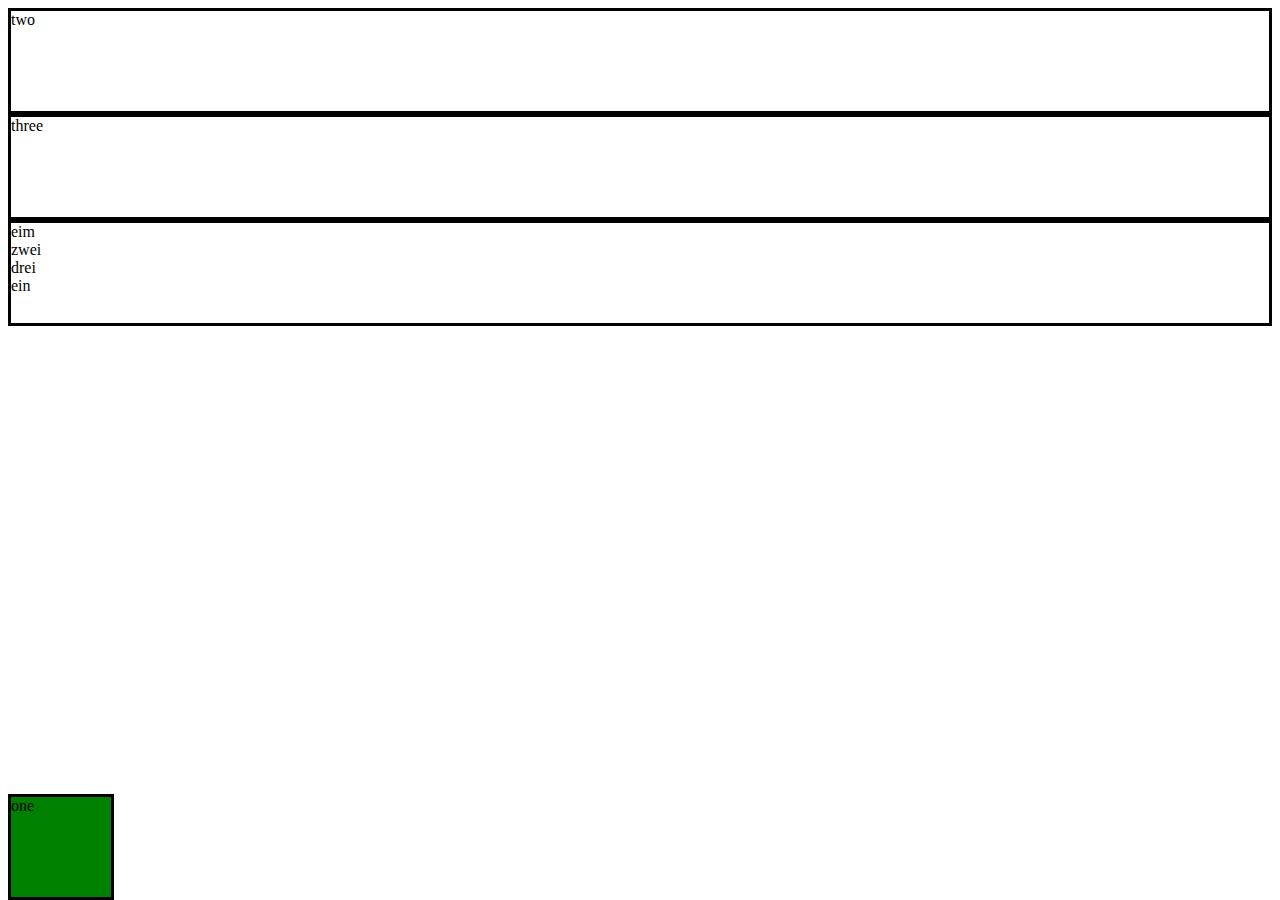
==== index.html @ 09828813 "init" ====
<!DOCTYPE html>
<html lang="en">
  <head>
    <meta charset="UTF-8" />
    <meta name="viewport" content="width=device-width, initial-scale=1.0" />
    <title>Document</title>
    <style>
      div {
        border-style: solid;
        height: 100px;
      }

      .div1 {
        background-color: green;
        width: 100px;
        position: fixed;
        bottom: 0px;
      }
    </style>
  </head>

  <body>
    <div class="div1">one</div>
    <div class="div2">two</div>
    <div class="div3">three</div>
    <div>
      <u1>
        <li>eim</li>
        <li>zwei</li>
        <li>drei</li>
        <li>ein</li>
      </u1>
    </div>
  </body>
</html>
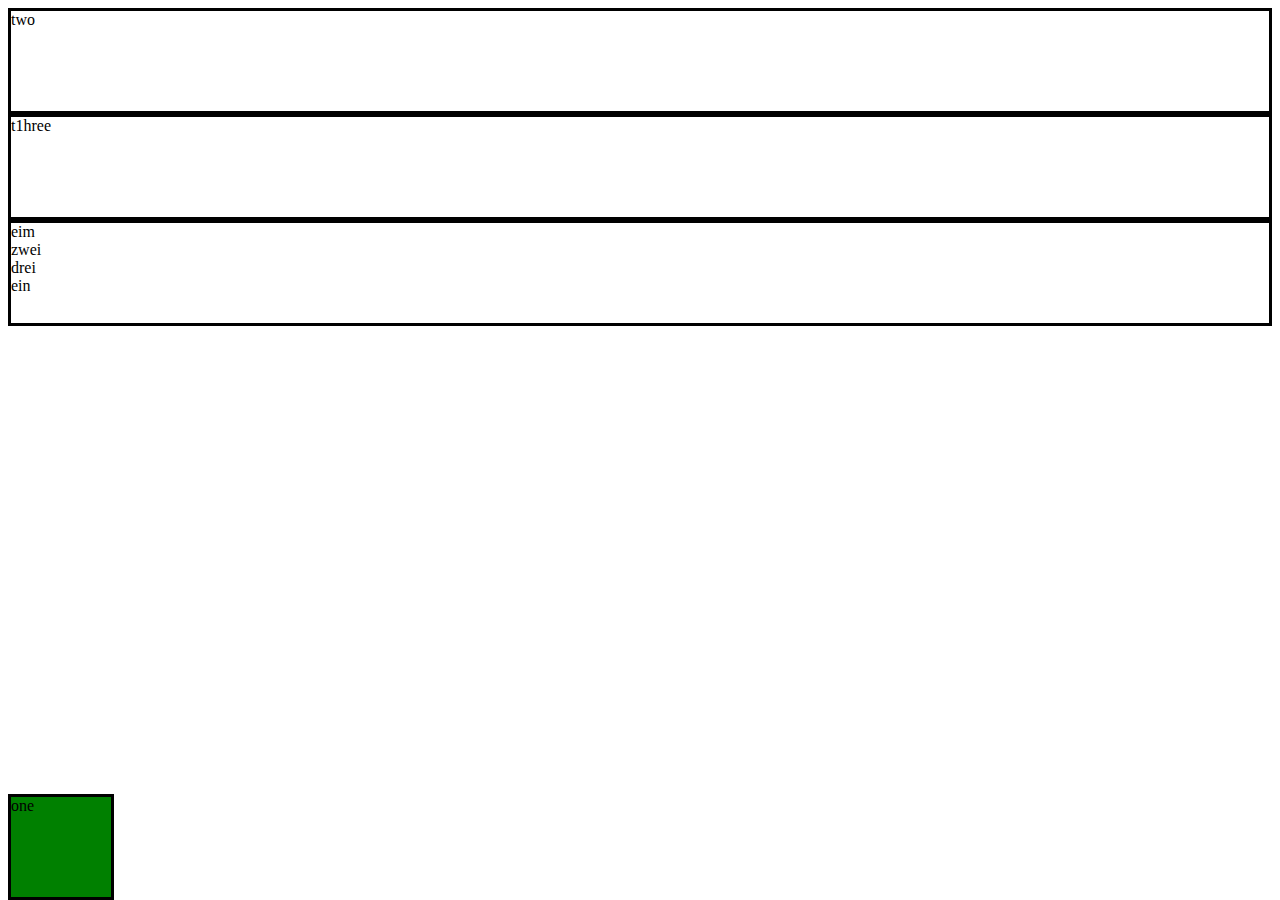
==== commit 875ca192: "changed text" ====
--- a/index.html
+++ b/index.html
@@ -22,7 +22,7 @@
   <body>
     <div class="div1">one</div>
     <div class="div2">two</div>
-    <div class="div3">three</div>
+    <div class="div3">t1hree</div>
     <div>
       <u1>
         <li>eim</li>
